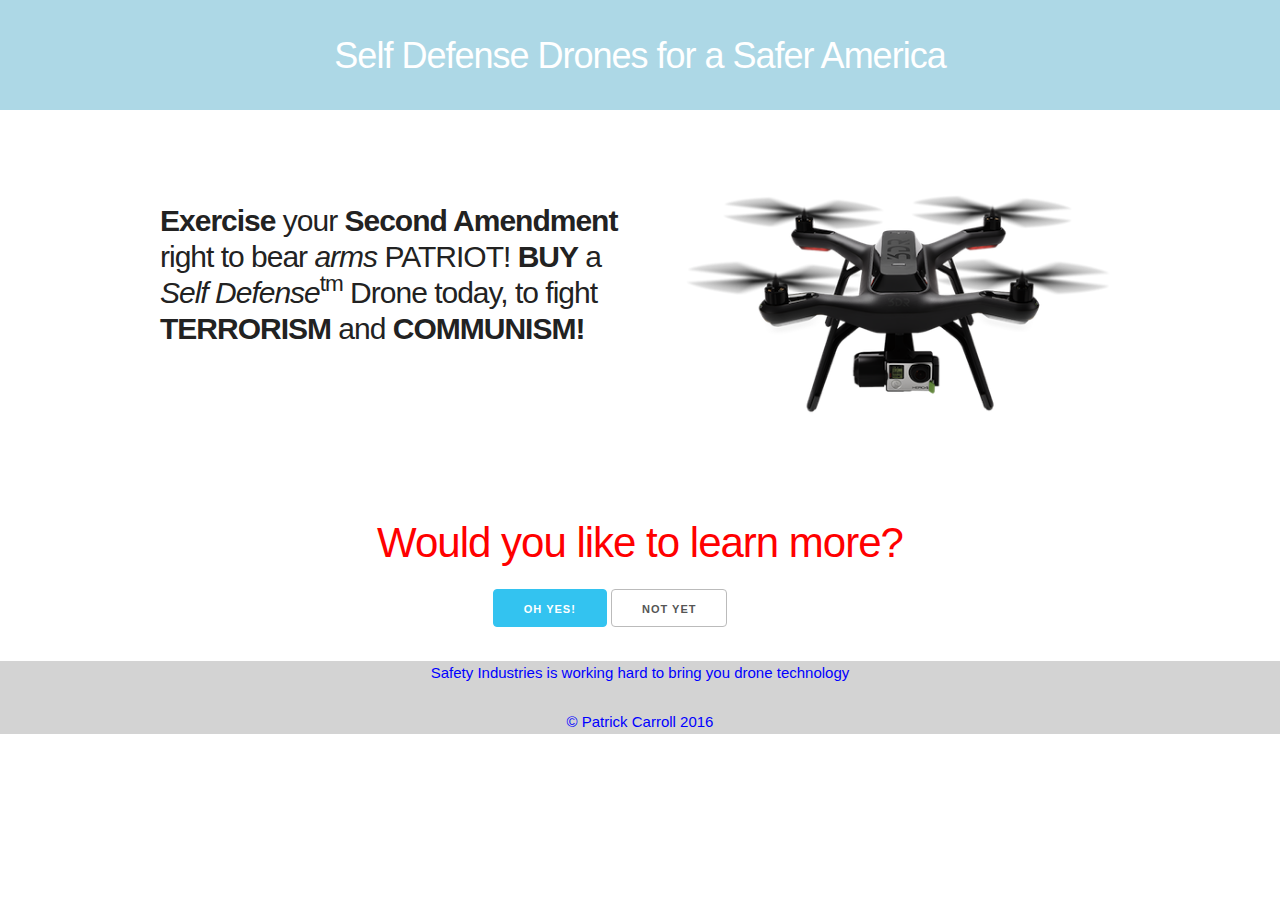
==== home.html @ b389b486 "Changed homepage design. Added partone with fade in animations" ====
<!doctype html>

<html>

	<head>
		<title>Safety Drones for a Safer America</title>
    <link rel="stylesheet" type="text/css"
    href="static/skeleton.css">
    <link rel="stylesheet" type="text/css"
    href="static/normalize.css">
    <link rel='stylesheet' type='text/css'
    href='static/custom.css'>
    
	</head>

	<body> 
    <header id='header'>
      <h1 class='center'>Self Defense Drones for a Safer America <h1>
    </header>
    
    <div class='container'>
      <br><br><br>
      <div class='row'>
        <div class='one-half column'>
          <h1><strong>Exercise</strong> your <strong>Second Amendment</strong> right to bear <em>arms</em> PATRIOT! <strong>BUY</strong> a <em>Self Defense</em><sup>tm</sup> Drone today, to fight <strong>TERRORISM</strong> and <strong>COMMUNISM!</strong></h1>
        </div>
        <div class='one-half column'>
          <img class='u-max-full-width' src='static/drone.jpg' alt='your drone here'/>
        </div>
      </div>
      <br><br>
      <div class='row'>
        <h2 class='center' id='red'>Would you like to learn more?</h2>
        <div class='offset-by-one-third two-thirds columns'>
          <a class='button button-primary' href="partone.html">
          Oh Yes!</a>
          <a class='button' href="">
          Not Yet</a>
        </div>
      <br><br><br>
      </div>
    </div>
    <!--https://www.youtube.com/watch?v=e1OamtIBHpA-->
    <footer>
          <p>Safety Industries is working hard to bring you drone technology </p>
          <p>&copy; Patrick Carroll 2016 </p>
    </footer>
	</body>
  
  

</html>
---- static/skeleton.css ----
/*
* Skeleton V2.0.4
* Copyright 2014, Dave Gamache
* www.getskeleton.com
* Free to use under the MIT license.
* http://www.opensource.org/licenses/mit-license.php
* 12/29/2014
*/


/* Table of contents
––––––––––––––––––––––––––––––––––––––––––––––––––
- Grid
- Base Styles
- Typography
- Links
- Buttons
- Forms
- Lists
- Code
- Tables
- Spacing
- Utilities
- Clearing
- Media Queries
*/


/* Grid
–––––––––––––––––––––––––––––––––––––––––––––––––– */
.container {
  position: relative;
  width: 100%;
  max-width: 960px;
  margin: 0 auto;
  padding: 0 20px;
  box-sizing: border-box; }
.column,
.columns {
  width: 100%;
  float: left;
  box-sizing: border-box; }

/* For devices larger than 400px */
@media (min-width: 400px) {
  .container {
    width: 85%;
    padding: 0; }
}

/* For devices larger than 550px */
@media (min-width: 550px) {
  .container {
    width: 80%; }
  .column,
  .columns {
    margin-left: 4%; }
  .column:first-child,
  .columns:first-child {
    margin-left: 0; }

  .one.column,
  .one.columns                    { width: 4.66666666667%; }
  .two.columns                    { width: 13.3333333333%; }
  .three.columns                  { width: 22%;            }
  .four.columns                   { width: 30.6666666667%; }
  .five.columns                   { width: 39.3333333333%; }
  .six.columns                    { width: 48%;            }
  .seven.columns                  { width: 56.6666666667%; }
  .eight.columns                  { width: 65.3333333333%; }
  .nine.columns                   { width: 74.0%;          }
  .ten.columns                    { width: 82.6666666667%; }
  .eleven.columns                 { width: 91.3333333333%; }
  .twelve.columns                 { width: 100%; margin-left: 0; }

  .one-third.column               { width: 30.6666666667%; }
  .two-thirds.column              { width: 65.3333333333%; }

  .one-half.column                { width: 48%; }

  /* Offsets */
  .offset-by-one.column,
  .offset-by-one.columns          { margin-left: 8.66666666667%; }
  .offset-by-two.column,
  .offset-by-two.columns          { margin-left: 17.3333333333%; }
  .offset-by-three.column,
  .offset-by-three.columns        { margin-left: 26%;            }
  .offset-by-four.column,
  .offset-by-four.columns         { margin-left: 34.6666666667%; }
  .offset-by-five.column,
  .offset-by-five.columns         { margin-left: 43.3333333333%; }
  .offset-by-six.column,
  .offset-by-six.columns          { margin-left: 52%;            }
  .offset-by-seven.column,
  .offset-by-seven.columns        { margin-left: 60.6666666667%; }
  .offset-by-eight.column,
  .offset-by-eight.columns        { margin-left: 69.3333333333%; }
  .offset-by-nine.column,
  .offset-by-nine.columns         { margin-left: 78.0%;          }
  .offset-by-ten.column,
  .offset-by-ten.columns          { margin-left: 86.6666666667%; }
  .offset-by-eleven.column,
  .offset-by-eleven.columns       { margin-left: 95.3333333333%; }

  .offset-by-one-third.column,
  .offset-by-one-third.columns    { margin-left: 34.6666666667%; }
  .offset-by-two-thirds.column,
  .offset-by-two-thirds.columns   { margin-left: 69.3333333333%; }

  .offset-by-one-half.column,
  .offset-by-one-half.columns     { margin-left: 52%; }

}


/* Base Styles
–––––––––––––––––––––––––––––––––––––––––––––––––– */
/* NOTE
html is set to 62.5% so that all the REM measurements throughout Skeleton
are based on 10px sizing. So basically 1.5rem = 15px :) */
html {
  font-size: 62.5%; }
body {
  font-size: 1.5em; /* currently ems cause chrome bug misinterpreting rems on body element */
  line-height: 1.6;
  font-weight: 400;
  font-family: "Raleway", "HelveticaNeue", "Helvetica Neue", Helvetica, Arial, sans-serif;
  color: #222; }


/* Typography
–––––––––––––––––––––––––––––––––––––––––––––––––– */
h1, h2, h3, h4, h5, h6 {
  margin-top: 0;
  margin-bottom: 2rem;
  font-weight: 300; }
h1 { font-size: 4.0rem; line-height: 1.2;  letter-spacing: -.1rem;}
h2 { font-size: 3.6rem; line-height: 1.25; letter-spacing: -.1rem; }
h3 { font-size: 3.0rem; line-height: 1.3;  letter-spacing: -.1rem; }
h4 { font-size: 2.4rem; line-height: 1.35; letter-spacing: -.08rem; }
h5 { font-size: 1.8rem; line-height: 1.5;  letter-spacing: -.05rem; }
h6 { font-size: 1.5rem; line-height: 1.6;  letter-spacing: 0; }

/* Larger than phablet */
@media (min-width: 550px) {
  h1 { font-size: 5.0rem; }
  h2 { font-size: 4.2rem; }
  h3 { font-size: 3.6rem; }
  h4 { font-size: 3.0rem; }
  h5 { font-size: 2.4rem; }
  h6 { font-size: 1.5rem; }
}

p {
  margin-top: 0; }


/* Links
–––––––––––––––––––––––––––––––––––––––––––––––––– */
a {
  color: #1EAEDB; }
a:hover {
  color: #0FA0CE; }


/* Buttons
–––––––––––––––––––––––––––––––––––––––––––––––––– */
.button,
button,
input[type="submit"],
input[type="reset"],
input[type="button"] {
  display: inline-block;
  height: 38px;
  padding: 0 30px;
  color: #555;
  text-align: center;
  font-size: 11px;
  font-weight: 600;
  line-height: 38px;
  letter-spacing: .1rem;
  text-transform: uppercase;
  text-decoration: none;
  white-space: nowrap;
  background-color: transparent;
  border-radius: 4px;
  border: 1px solid #bbb;
  cursor: pointer;
  box-sizing: border-box; }
.button:hover,
button:hover,
input[type="submit"]:hover,
input[type="reset"]:hover,
input[type="button"]:hover,
.button:focus,
button:focus,
input[type="submit"]:focus,
input[type="reset"]:focus,
input[type="button"]:focus {
  color: #333;
  border-color: #888;
  outline: 0; }
.button.button-primary,
button.button-primary,
input[type="submit"].button-primary,
input[type="reset"].button-primary,
input[type="button"].button-primary {
  color: #FFF;
  background-color: #33C3F0;
  border-color: #33C3F0; }
.button.button-primary:hover,
button.button-primary:hover,
input[type="submit"].button-primary:hover,
input[type="reset"].button-primary:hover,
input[type="button"].button-primary:hover,
.button.button-primary:focus,
button.button-primary:focus,
input[type="submit"].button-primary:focus,
input[type="reset"].button-primary:focus,
input[type="button"].button-primary:focus {
  color: #FFF;
  background-color: #1EAEDB;
  border-color: #1EAEDB; }


/* Forms
–––––––––––––––––––––––––––––––––––––––––––––––––– */
input[type="email"],
input[type="number"],
input[type="search"],
input[type="text"],
input[type="tel"],
input[type="url"],
input[type="password"],
textarea,
select {
  height: 38px;
  padding: 6px 10px; /* The 6px vertically centers text on FF, ignored by Webkit */
  background-color: #fff;
  border: 1px solid #D1D1D1;
  border-radius: 4px;
  box-shadow: none;
  box-sizing: border-box; }
/* Removes awkward default styles on some inputs for iOS */
input[type="email"],
input[type="number"],
input[type="search"],
input[type="text"],
input[type="tel"],
input[type="url"],
input[type="password"],
textarea {
  -webkit-appearance: none;
     -moz-appearance: none;
          appearance: none; }
textarea {
  min-height: 65px;
  padding-top: 6px;
  padding-bottom: 6px; }
input[type="email"]:focus,
input[type="number"]:focus,
input[type="search"]:focus,
input[type="text"]:focus,
input[type="tel"]:focus,
input[type="url"]:focus,
input[type="password"]:focus,
textarea:focus,
select:focus {
  border: 1px solid #33C3F0;
  outline: 0; }
label,
legend {
  display: block;
  margin-bottom: .5rem;
  font-weight: 600; }
fieldset {
  padding: 0;
  border-width: 0; }
input[type="checkbox"],
input[type="radio"] {
  display: inline; }
label > .label-body {
  display: inline-block;
  margin-left: .5rem;
  font-weight: normal; }


/* Lists
–––––––––––––––––––––––––––––––––––––––––––––––––– */
ul {
  list-style: circle inside; }
ol {
  list-style: decimal inside; }
ol, ul {
  padding-left: 0;
  margin-top: 0; }
ul ul,
ul ol,
ol ol,
ol ul {
  margin: 1.5rem 0 1.5rem 3rem;
  font-size: 90%; }
li {
  margin-bottom: 1rem; }


/* Code
–––––––––––––––––––––––––––––––––––––––––––––––––– */
code {
  padding: .2rem .5rem;
  margin: 0 .2rem;
  font-size: 90%;
  white-space: nowrap;
  background: #F1F1F1;
  border: 1px solid #E1E1E1;
  border-radius: 4px; }
pre > code {
  display: block;
  padding: 1rem 1.5rem;
  white-space: pre; }


/* Tables
–––––––––––––––––––––––––––––––––––––––––––––––––– */
th,
td {
  padding: 12px 15px;
  text-align: left;
  border-bottom: 1px solid #E1E1E1; }
th:first-child,
td:first-child {
  padding-left: 0; }
th:last-child,
td:last-child {
  padding-right: 0; }


/* Spacing
–––––––––––––––––––––––––––––––––––––––––––––––––– */
button,
.button {
  margin-bottom: 1rem; }
input,
textarea,
select,
fieldset {
  margin-bottom: 1.5rem; }
pre,
blockquote,
dl,
figure,
table,
p,
ul,
ol,
form {
  margin-bottom: 2.5rem; }


/* Utilities
–––––––––––––––––––––––––––––––––––––––––––––––––– */
.u-full-width {
  width: 100%;
  box-sizing: border-box; }
.u-max-full-width {
  max-width: 100%;
  box-sizing: border-box; }
.u-pull-right {
  float: right; }
.u-pull-left {
  float: left; }


/* Misc
–––––––––––––––––––––––––––––––––––––––––––––––––– */
hr {
  margin-top: 3rem;
  margin-bottom: 3.5rem;
  border-width: 0;
  border-top: 1px solid #E1E1E1; }


/* Clearing
–––––––––––––––––––––––––––––––––––––––––––––––––– */

/* Self Clearing Goodness */
.container:after,
.row:after,
.u-cf {
  content: "";
  display: table;
  clear: both; }


/* Media Queries
–––––––––––––––––––––––––––––––––––––––––––––––––– */
/*
Note: The best way to structure the use of media queries is to create the queries
near the relevant code. For example, if you wanted to change the styles for buttons
on small devices, paste the mobile query code up in the buttons section and style it
there.
*/


/* Larger than mobile */
@media (min-width: 400px) {}

/* Larger than phablet (also point when grid becomes active) */
@media (min-width: 550px) {}

/* Larger than tablet */
@media (min-width: 750px) {}

/* Larger than desktop */
@media (min-width: 1000px) {}

/* Larger than Desktop HD */
@media (min-width: 1200px) {}
---- static/custom.css ----
.center{
  text-align: center;
}

#red{
  color:red;
}

#tile{
  background-image: url("logowide.png");
  width:100%;
  height:64px;
}

#header{
  font-size:large;
  color:white;
  background-color:lightblue;
  padding-top: 1ex;
  padding-bottom: 1ex;
}

footer {
  color: blue;
  text-align: center;
  background-color: lightgray;
}
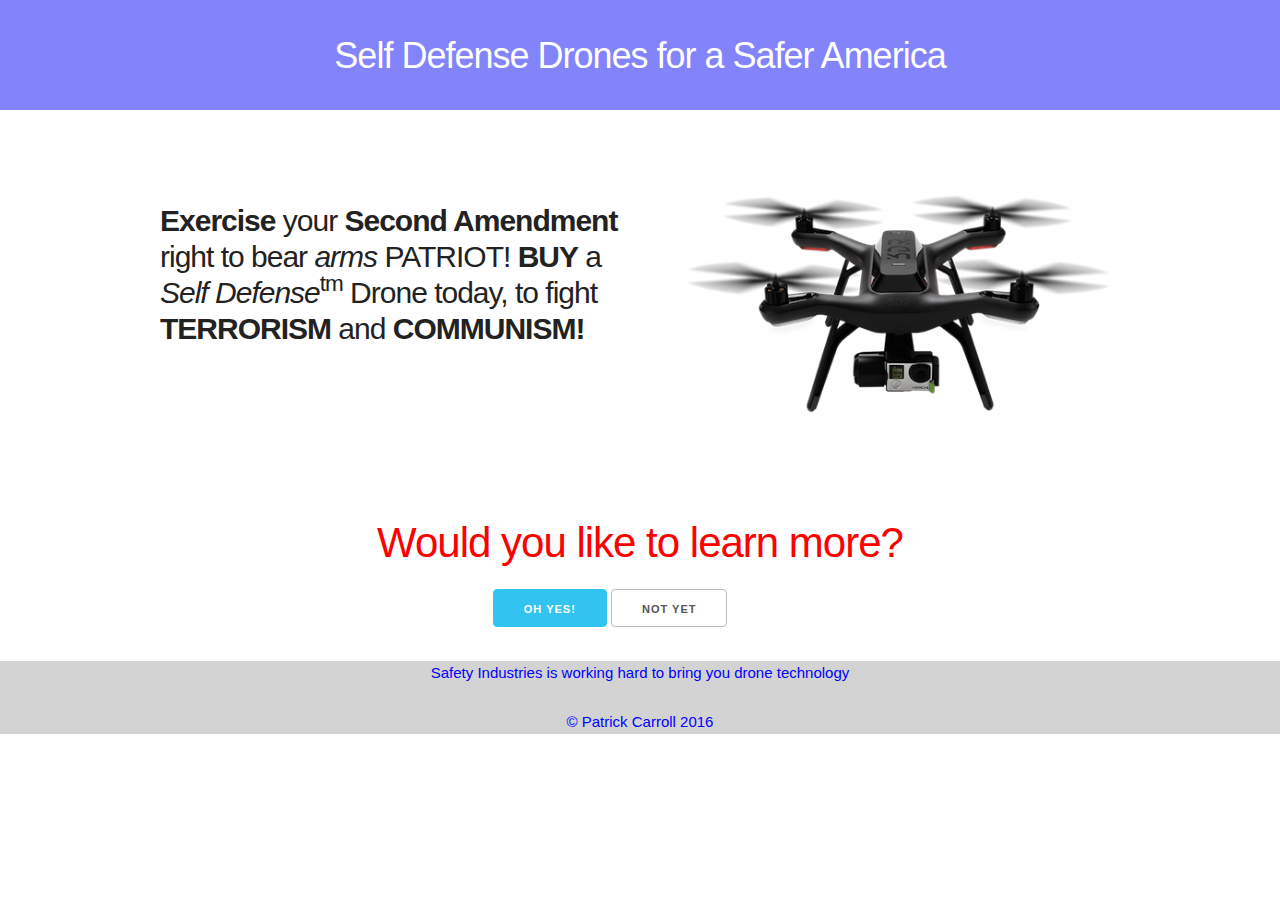
==== commit 19451d18: "reorganization of static folder. Finished layout of donate.html" ====
--- a/home.html
+++ b/home.html
@@ -5,11 +5,12 @@
 	<head>
 		<title>Safety Drones for a Safer America</title>
     <link rel="stylesheet" type="text/css"
-    href="static/skeleton.css">
+    href="static/css/skeleton.css">
     <link rel="stylesheet" type="text/css"
-    href="static/normalize.css">
+    href="static/css/normalize.css">
     <link rel='stylesheet' type='text/css'
-    href='static/custom.css'>
+    href='static/css/custom.css'>
+    <script src='static/js/troll.js'></script>
     
 	</head>
 
@@ -25,7 +26,7 @@
           <h1><strong>Exercise</strong> your <strong>Second Amendment</strong> right to bear <em>arms</em> PATRIOT! <strong>BUY</strong> a <em>Self Defense</em><sup>tm</sup> Drone today, to fight <strong>TERRORISM</strong> and <strong>COMMUNISM!</strong></h1>
         </div>
         <div class='one-half column'>
-          <img class='u-max-full-width' src='static/drone.jpg' alt='your drone here'/>
+          <img class='u-max-full-width' src='static/img/drone.jpg' alt='your drone here'/>
         </div>
       </div>
       <br><br>
@@ -34,7 +35,7 @@
         <div class='offset-by-one-third two-thirds columns'>
           <a class='button button-primary' href="partone.html">
           Oh Yes!</a>
-          <a class='button' href="">
+          <a class='button' onclick='troll()' id='troll'>
           Not Yet</a>
         </div>
       <br><br><br>
--- a/static/css/skeleton.css
+++ b/static/css/skeleton.css
@@ -0,0 +1,418 @@
+/*
+* Skeleton V2.0.4
+* Copyright 2014, Dave Gamache
+* www.getskeleton.com
+* Free to use under the MIT license.
+* http://www.opensource.org/licenses/mit-license.php
+* 12/29/2014
+*/
+
+
+/* Table of contents
+––––––––––––––––––––––––––––––––––––––––––––––––––
+- Grid
+- Base Styles
+- Typography
+- Links
+- Buttons
+- Forms
+- Lists
+- Code
+- Tables
+- Spacing
+- Utilities
+- Clearing
+- Media Queries
+*/
+
+
+/* Grid
+–––––––––––––––––––––––––––––––––––––––––––––––––– */
+.container {
+  position: relative;
+  width: 100%;
+  max-width: 960px;
+  margin: 0 auto;
+  padding: 0 20px;
+  box-sizing: border-box; }
+.column,
+.columns {
+  width: 100%;
+  float: left;
+  box-sizing: border-box; }
+
+/* For devices larger than 400px */
+@media (min-width: 400px) {
+  .container {
+    width: 85%;
+    padding: 0; }
+}
+
+/* For devices larger than 550px */
+@media (min-width: 550px) {
+  .container {
+    width: 80%; }
+  .column,
+  .columns {
+    margin-left: 4%; }
+  .column:first-child,
+  .columns:first-child {
+    margin-left: 0; }
+
+  .one.column,
+  .one.columns                    { width: 4.66666666667%; }
+  .two.columns                    { width: 13.3333333333%; }
+  .three.columns                  { width: 22%;            }
+  .four.columns                   { width: 30.6666666667%; }
+  .five.columns                   { width: 39.3333333333%; }
+  .six.columns                    { width: 48%;            }
+  .seven.columns                  { width: 56.6666666667%; }
+  .eight.columns                  { width: 65.3333333333%; }
+  .nine.columns                   { width: 74.0%;          }
+  .ten.columns                    { width: 82.6666666667%; }
+  .eleven.columns                 { width: 91.3333333333%; }
+  .twelve.columns                 { width: 100%; margin-left: 0; }
+
+  .one-third.column               { width: 30.6666666667%; }
+  .two-thirds.column              { width: 65.3333333333%; }
+
+  .one-half.column                { width: 48%; }
+
+  /* Offsets */
+  .offset-by-one.column,
+  .offset-by-one.columns          { margin-left: 8.66666666667%; }
+  .offset-by-two.column,
+  .offset-by-two.columns          { margin-left: 17.3333333333%; }
+  .offset-by-three.column,
+  .offset-by-three.columns        { margin-left: 26%;            }
+  .offset-by-four.column,
+  .offset-by-four.columns         { margin-left: 34.6666666667%; }
+  .offset-by-five.column,
+  .offset-by-five.columns         { margin-left: 43.3333333333%; }
+  .offset-by-six.column,
+  .offset-by-six.columns          { margin-left: 52%;            }
+  .offset-by-seven.column,
+  .offset-by-seven.columns        { margin-left: 60.6666666667%; }
+  .offset-by-eight.column,
+  .offset-by-eight.columns        { margin-left: 69.3333333333%; }
+  .offset-by-nine.column,
+  .offset-by-nine.columns         { margin-left: 78.0%;          }
+  .offset-by-ten.column,
+  .offset-by-ten.columns          { margin-left: 86.6666666667%; }
+  .offset-by-eleven.column,
+  .offset-by-eleven.columns       { margin-left: 95.3333333333%; }
+
+  .offset-by-one-third.column,
+  .offset-by-one-third.columns    { margin-left: 34.6666666667%; }
+  .offset-by-two-thirds.column,
+  .offset-by-two-thirds.columns   { margin-left: 69.3333333333%; }
+
+  .offset-by-one-half.column,
+  .offset-by-one-half.columns     { margin-left: 52%; }
+
+}
+
+
+/* Base Styles
+–––––––––––––––––––––––––––––––––––––––––––––––––– */
+/* NOTE
+html is set to 62.5% so that all the REM measurements throughout Skeleton
+are based on 10px sizing. So basically 1.5rem = 15px :) */
+html {
+  font-size: 62.5%; }
+body {
+  font-size: 1.5em; /* currently ems cause chrome bug misinterpreting rems on body element */
+  line-height: 1.6;
+  font-weight: 400;
+  font-family: "Raleway", "HelveticaNeue", "Helvetica Neue", Helvetica, Arial, sans-serif;
+  color: #222; }
+
+
+/* Typography
+–––––––––––––––––––––––––––––––––––––––––––––––––– */
+h1, h2, h3, h4, h5, h6 {
+  margin-top: 0;
+  margin-bottom: 2rem;
+  font-weight: 300; }
+h1 { font-size: 4.0rem; line-height: 1.2;  letter-spacing: -.1rem;}
+h2 { font-size: 3.6rem; line-height: 1.25; letter-spacing: -.1rem; }
+h3 { font-size: 3.0rem; line-height: 1.3;  letter-spacing: -.1rem; }
+h4 { font-size: 2.4rem; line-height: 1.35; letter-spacing: -.08rem; }
+h5 { font-size: 1.8rem; line-height: 1.5;  letter-spacing: -.05rem; }
+h6 { font-size: 1.5rem; line-height: 1.6;  letter-spacing: 0; }
+
+/* Larger than phablet */
+@media (min-width: 550px) {
+  h1 { font-size: 5.0rem; }
+  h2 { font-size: 4.2rem; }
+  h3 { font-size: 3.6rem; }
+  h4 { font-size: 3.0rem; }
+  h5 { font-size: 2.4rem; }
+  h6 { font-size: 1.5rem; }
+}
+
+p {
+  margin-top: 0; }
+
+
+/* Links
+–––––––––––––––––––––––––––––––––––––––––––––––––– */
+a {
+  color: #1EAEDB; }
+a:hover {
+  color: #0FA0CE; }
+
+
+/* Buttons
+–––––––––––––––––––––––––––––––––––––––––––––––––– */
+.button,
+button,
+input[type="submit"],
+input[type="reset"],
+input[type="button"] {
+  display: inline-block;
+  height: 38px;
+  padding: 0 30px;
+  color: #555;
+  text-align: center;
+  font-size: 11px;
+  font-weight: 600;
+  line-height: 38px;
+  letter-spacing: .1rem;
+  text-transform: uppercase;
+  text-decoration: none;
+  white-space: nowrap;
+  background-color: transparent;
+  border-radius: 4px;
+  border: 1px solid #bbb;
+  cursor: pointer;
+  box-sizing: border-box; }
+.button:hover,
+button:hover,
+input[type="submit"]:hover,
+input[type="reset"]:hover,
+input[type="button"]:hover,
+.button:focus,
+button:focus,
+input[type="submit"]:focus,
+input[type="reset"]:focus,
+input[type="button"]:focus {
+  color: #333;
+  border-color: #888;
+  outline: 0; }
+.button.button-primary,
+button.button-primary,
+input[type="submit"].button-primary,
+input[type="reset"].button-primary,
+input[type="button"].button-primary {
+  color: #FFF;
+  background-color: #33C3F0;
+  border-color: #33C3F0; }
+.button.button-primary:hover,
+button.button-primary:hover,
+input[type="submit"].button-primary:hover,
+input[type="reset"].button-primary:hover,
+input[type="button"].button-primary:hover,
+.button.button-primary:focus,
+button.button-primary:focus,
+input[type="submit"].button-primary:focus,
+input[type="reset"].button-primary:focus,
+input[type="button"].button-primary:focus {
+  color: #FFF;
+  background-color: #1EAEDB;
+  border-color: #1EAEDB; }
+
+
+/* Forms
+–––––––––––––––––––––––––––––––––––––––––––––––––– */
+input[type="email"],
+input[type="number"],
+input[type="search"],
+input[type="text"],
+input[type="tel"],
+input[type="url"],
+input[type="password"],
+textarea,
+select {
+  height: 38px;
+  padding: 6px 10px; /* The 6px vertically centers text on FF, ignored by Webkit */
+  background-color: #fff;
+  border: 1px solid #D1D1D1;
+  border-radius: 4px;
+  box-shadow: none;
+  box-sizing: border-box; }
+/* Removes awkward default styles on some inputs for iOS */
+input[type="email"],
+input[type="number"],
+input[type="search"],
+input[type="text"],
+input[type="tel"],
+input[type="url"],
+input[type="password"],
+textarea {
+  -webkit-appearance: none;
+     -moz-appearance: none;
+          appearance: none; }
+textarea {
+  min-height: 65px;
+  padding-top: 6px;
+  padding-bottom: 6px; }
+input[type="email"]:focus,
+input[type="number"]:focus,
+input[type="search"]:focus,
+input[type="text"]:focus,
+input[type="tel"]:focus,
+input[type="url"]:focus,
+input[type="password"]:focus,
+textarea:focus,
+select:focus {
+  border: 1px solid #33C3F0;
+  outline: 0; }
+label,
+legend {
+  display: block;
+  margin-bottom: .5rem;
+  font-weight: 600; }
+fieldset {
+  padding: 0;
+  border-width: 0; }
+input[type="checkbox"],
+input[type="radio"] {
+  display: inline; }
+label > .label-body {
+  display: inline-block;
+  margin-left: .5rem;
+  font-weight: normal; }
+
+
+/* Lists
+–––––––––––––––––––––––––––––––––––––––––––––––––– */
+ul {
+  list-style: circle inside; }
+ol {
+  list-style: decimal inside; }
+ol, ul {
+  padding-left: 0;
+  margin-top: 0; }
+ul ul,
+ul ol,
+ol ol,
+ol ul {
+  margin: 1.5rem 0 1.5rem 3rem;
+  font-size: 90%; }
+li {
+  margin-bottom: 1rem; }
+
+
+/* Code
+–––––––––––––––––––––––––––––––––––––––––––––––––– */
+code {
+  padding: .2rem .5rem;
+  margin: 0 .2rem;
+  font-size: 90%;
+  white-space: nowrap;
+  background: #F1F1F1;
+  border: 1px solid #E1E1E1;
+  border-radius: 4px; }
+pre > code {
+  display: block;
+  padding: 1rem 1.5rem;
+  white-space: pre; }
+
+
+/* Tables
+–––––––––––––––––––––––––––––––––––––––––––––––––– */
+th,
+td {
+  padding: 12px 15px;
+  text-align: left;
+  border-bottom: 1px solid #E1E1E1; }
+th:first-child,
+td:first-child {
+  padding-left: 0; }
+th:last-child,
+td:last-child {
+  padding-right: 0; }
+
+
+/* Spacing
+–––––––––––––––––––––––––––––––––––––––––––––––––– */
+button,
+.button {
+  margin-bottom: 1rem; }
+input,
+textarea,
+select,
+fieldset {
+  margin-bottom: 1.5rem; }
+pre,
+blockquote,
+dl,
+figure,
+table,
+p,
+ul,
+ol,
+form {
+  margin-bottom: 2.5rem; }
+
+
+/* Utilities
+–––––––––––––––––––––––––––––––––––––––––––––––––– */
+.u-full-width {
+  width: 100%;
+  box-sizing: border-box; }
+.u-max-full-width {
+  max-width: 100%;
+  box-sizing: border-box; }
+.u-pull-right {
+  float: right; }
+.u-pull-left {
+  float: left; }
+
+
+/* Misc
+–––––––––––––––––––––––––––––––––––––––––––––––––– */
+hr {
+  margin-top: 3rem;
+  margin-bottom: 3.5rem;
+  border-width: 0;
+  border-top: 1px solid #E1E1E1; }
+
+
+/* Clearing
+–––––––––––––––––––––––––––––––––––––––––––––––––– */
+
+/* Self Clearing Goodness */
+.container:after,
+.row:after,
+.u-cf {
+  content: "";
+  display: table;
+  clear: both; }
+
+
+/* Media Queries
+–––––––––––––––––––––––––––––––––––––––––––––––––– */
+/*
+Note: The best way to structure the use of media queries is to create the queries
+near the relevant code. For example, if you wanted to change the styles for buttons
+on small devices, paste the mobile query code up in the buttons section and style it
+there.
+*/
+
+
+/* Larger than mobile */
+@media (min-width: 400px) {}
+
+/* Larger than phablet (also point when grid becomes active) */
+@media (min-width: 550px) {}
+
+/* Larger than tablet */
+@media (min-width: 750px) {}
+
+/* Larger than desktop */
+@media (min-width: 1000px) {}
+
+/* Larger than Desktop HD */
+@media (min-width: 1200px) {}
--- a/static/css/custom.css
+++ b/static/css/custom.css
@@ -0,0 +1,27 @@
+.center{
+  text-align: center;
+}
+
+#red{
+  color:red;
+}
+
+#tile{
+  background-image: url("logowide.png");
+  width:100%;
+  height:64px;
+}
+
+#header{
+  font-size:large;
+  color:white;
+  background-color: rgba(100, 100, 250, .8);
+  padding-top: 1ex;
+  padding-bottom: 1ex;
+}
+
+footer {
+  color: blue;
+  text-align: center;
+  background-color: rgba(200, 200, 200, .8);
+}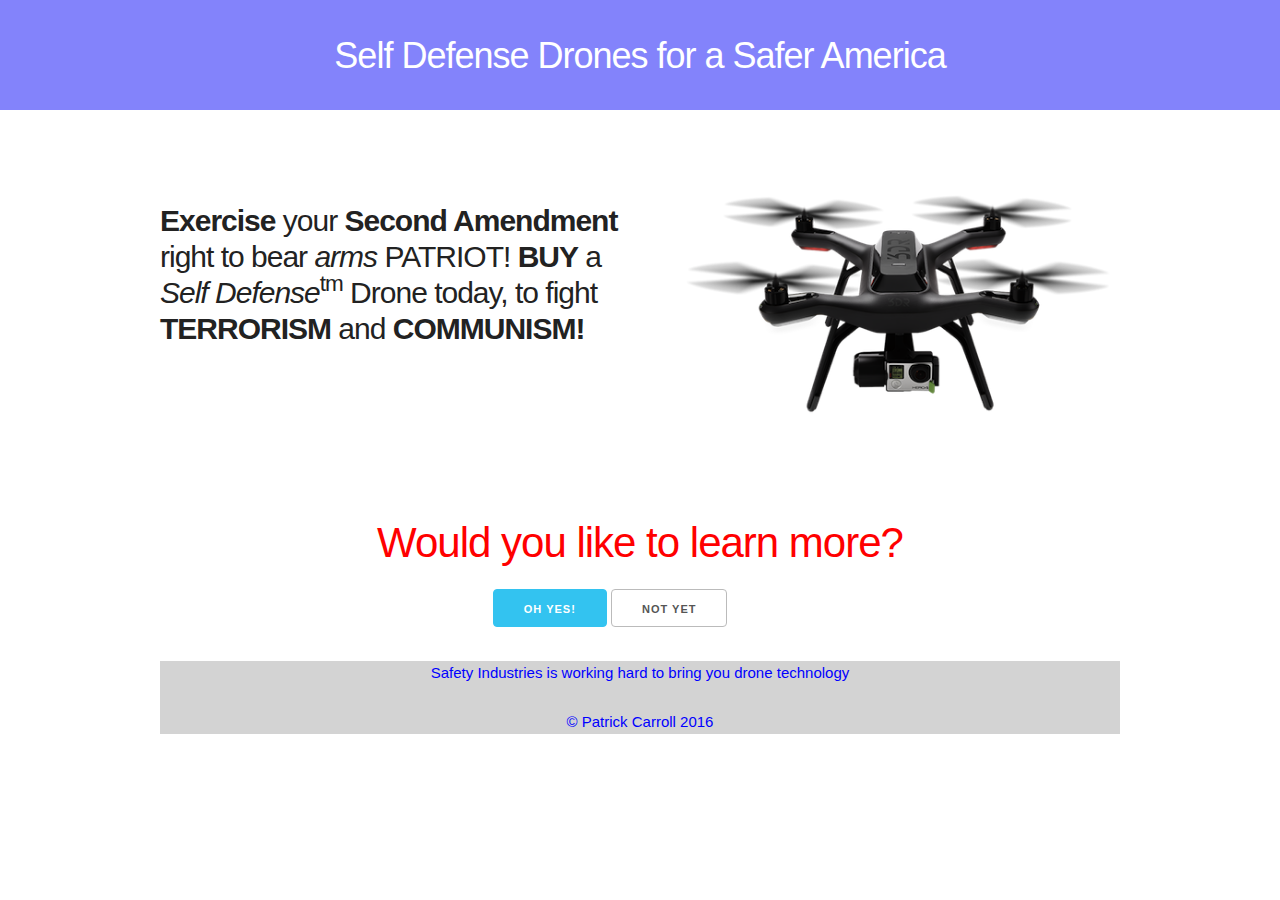
==== commit e7fcfefc: "Minor bugfixes" ====
--- a/home.html
+++ b/home.html
@@ -38,8 +38,15 @@
           <a class='button' onclick='troll()' id='troll'>
           Not Yet</a>
         </div>
-      <br><br><br>
+        
+        <br><br><br>
+
+      <div class='row'>
+        
+      
       </div>
+      
+      
     </div>
     <!--https://www.youtube.com/watch?v=e1OamtIBHpA-->
     <footer>
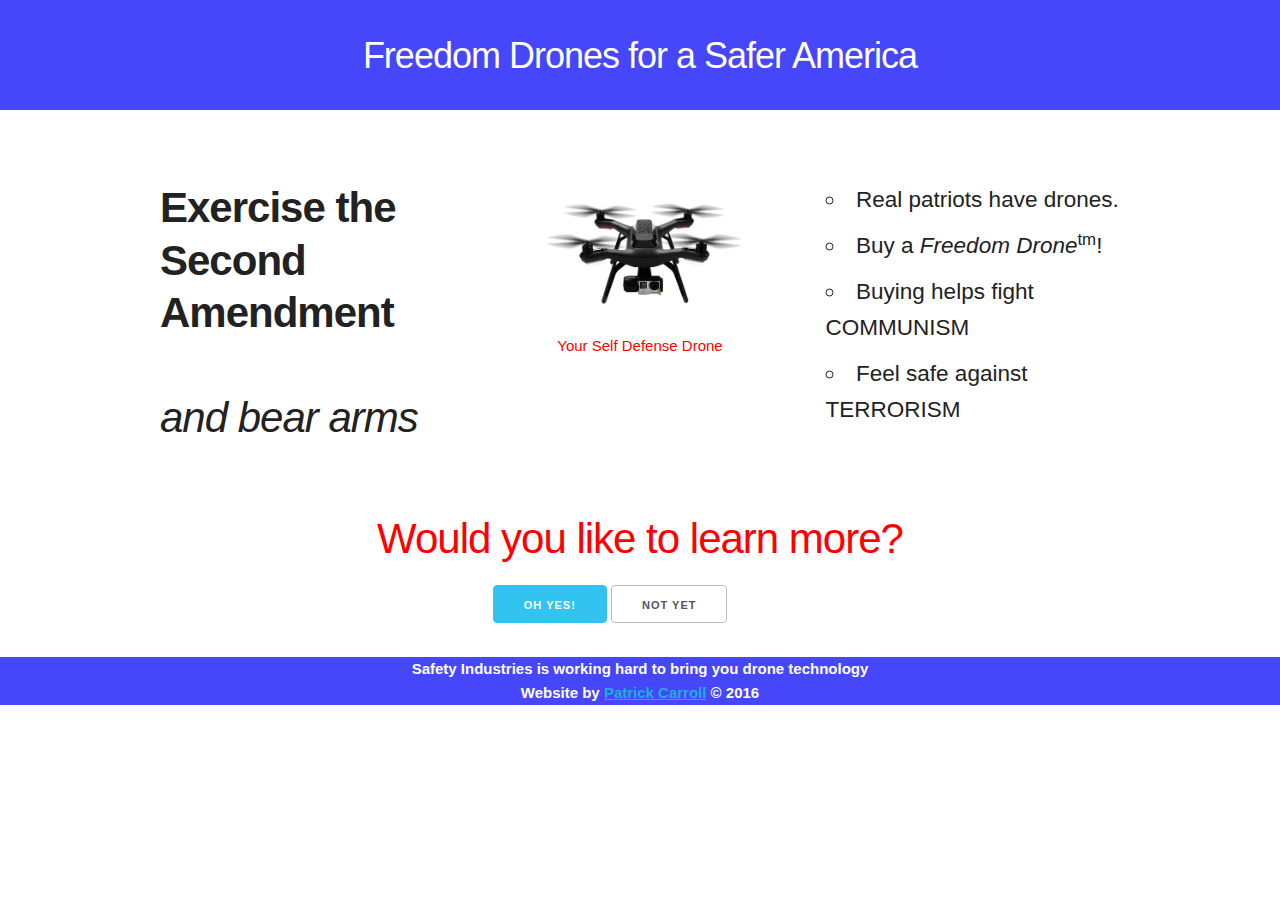
==== commit c0aaa91e: "Refactored a lot. Working out a bug in nesting right now" ====
--- a/home.html
+++ b/home.html
@@ -3,58 +3,61 @@
 <html>
 
 	<head>
-		<title>Safety Drones for a Safer America</title>
+		<title>Freedom Drones for a Safer America</title>
     <link rel="stylesheet" type="text/css"
     href="static/css/skeleton.css">
     <link rel="stylesheet" type="text/css"
     href="static/css/normalize.css">
     <link rel='stylesheet' type='text/css'
     href='static/css/custom.css'>
-    <script src='static/js/troll.js'></script>
+    <script src='static/troll.js'></script>
     
 	</head>
 
 	<body> 
     <header id='header'>
-      <h1 class='center'>Self Defense Drones for a Safer America <h1>
+      <h1>Freedom Drones for a Safer America <h1>
     </header>
     
     <div class='container'>
       <br><br><br>
       <div class='row'>
-        <div class='one-half column'>
-          <h1><strong>Exercise</strong> your <strong>Second Amendment</strong> right to bear <em>arms</em> PATRIOT! <strong>BUY</strong> a <em>Self Defense</em><sup>tm</sup> Drone today, to fight <strong>TERRORISM</strong> and <strong>COMMUNISM!</strong></h1>
+        <div class='one-third column'>
+          <h2><strong>Exercise the Second Amendment</strong><em> 
+          <br><br>and bear arms</em></h2>
         </div>
-        <div class='one-half column'>
-          <img class='u-max-full-width' src='static/img/drone.jpg' alt='your drone here'/>
+        <div class='one-third column'>
+          <figure>
+          <img class='u-full-width' src='static/img/drone.jpg' alt='your drone here'/>
+          <figcaption>Your Self Defense Drone</figcaption>
+          </figure>
+        </div>
+        <div class='one-third column'>
+          <ul>
+            <li>Real patriots have drones.</li>
+            <li>Buy a <em>Freedom Drone</em><sup>tm</sup>!</h2></li>
+            <li>Buying helps fight COMMUNISM</li>
+            <li>Feel safe against TERRORISM</li>
+          </ul>
         </div>
       </div>
       <br><br>
       <div class='row'>
         <h2 class='center' id='red'>Would you like to learn more?</h2>
         <div class='offset-by-one-third two-thirds columns'>
-          <a class='button button-primary' href="partone.html">
+          <a class='button button-primary' href="whyfreedom.html">
           Oh Yes!</a>
           <a class='button' onclick='troll()' id='troll'>
           Not Yet</a>
         </div>
-        
         <br><br><br>
+      </div>
+    </div>
 
-      <div class='row'>
-        
-      
-      </div>
-      
-      
+    <div class='footer'>
+          Safety Industries is working hard to bring you drone technology
+          <br>
+          Website by <a href='www.patriick.com'>Patrick Carroll</a> &copy; 2016
     </div>
-    <!--https://www.youtube.com/watch?v=e1OamtIBHpA-->
-    <footer>
-          <p>Safety Industries is working hard to bring you drone technology </p>
-          <p>&copy; Patrick Carroll 2016 </p>
-    </footer>
 	</body>
-  
-  
-
 </html>--- a/static/css/custom.css
+++ b/static/css/custom.css
@@ -6,22 +6,29 @@
   color:red;
 }
 
-#tile{
-  background-image: url("logowide.png");
-  width:100%;
-  height:64px;
+figcaption{
+  color:red;
+  text-align:center;
 }
 
 #header{
+  text-align: center;
   font-size:large;
   color:white;
-  background-color: rgba(100, 100, 250, .8);
+  background-color: rgba(50, 50, 250, .9);
   padding-top: 1ex;
   padding-bottom: 1ex;
 }
 
-footer {
-  color: blue;
+.footer {
+  bottom:0;
   text-align: center;
-  background-color: rgba(200, 200, 200, .8);
+  font-weight: bold;
+  color:white;
+  background-color: rgba(50, 50, 250, .9);
+  width:100%;
+}
+
+ul > li {
+  font-size:150%;
 }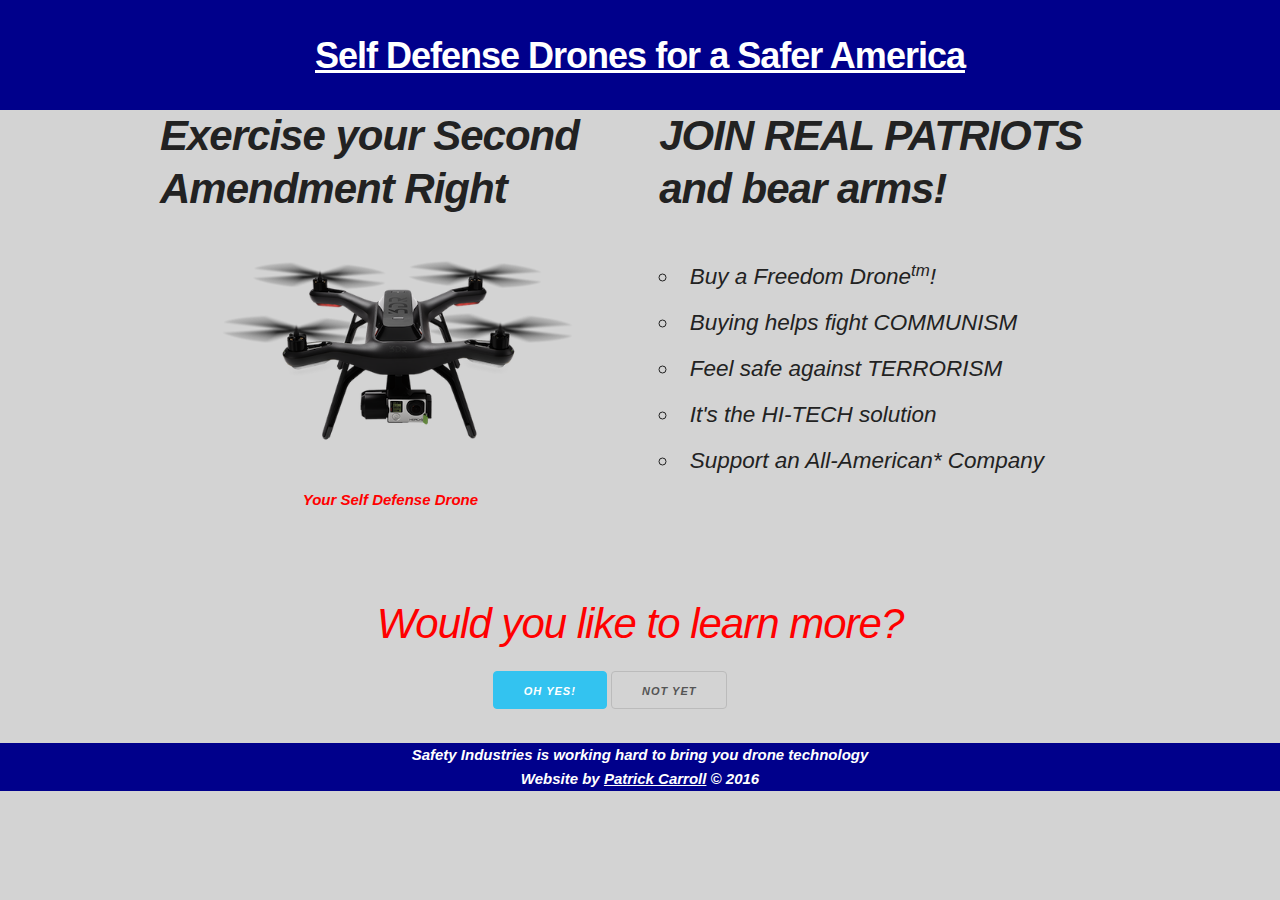
==== commit 870458b1: "Finished last page (thesafest.html) and redesigned website to make it look more high-tech. Well, loo" ====
--- a/home.html
+++ b/home.html
@@ -10,34 +10,40 @@
     href="static/css/normalize.css">
     <link rel='stylesheet' type='text/css'
     href='static/css/custom.css'>
-    <script src='static/troll.js'></script>
+    <script src='static/js/troll.js'></script>
     
 	</head>
 
 	<body> 
-    <header id='header'>
-      <h1>Freedom Drones for a Safer America <h1>
+    <header id='header' href='home.html'>
+      <h1 class='center'><strong><a href='home.html'>Self Defense Drones for a Safer America</a></strong><h1>
     </header>
     
     <div class='container'>
-      <br><br><br>
       <div class='row'>
-        <div class='one-third column'>
-          <h2><strong>Exercise the Second Amendment</strong><em> 
-          <br><br>and bear arms</em></h2>
+        <div class='one-half column'>
+          <h2><strong><em>Exercise your Second Amendment Right<em></strong></h2> 
         </div>
-        <div class='one-third column'>
+        <div class='one-half column u-pull-right'>
+          <h2><em><strong>JOIN REAL PATRIOTS and bear arms!</strong></em></h2>
+        </div>
+      </div>
+      <div class='row'>
+        <div class='one-half column'>
           <figure>
           <img class='u-full-width' src='static/img/drone.jpg' alt='your drone here'/>
-          <figcaption>Your Self Defense Drone</figcaption>
+          <figcaption><strong>Your Self Defense Drone</strong></figcaption>
           </figure>
         </div>
-        <div class='one-third column'>
+        <div class='one-half column'>
           <ul>
-            <li>Real patriots have drones.</li>
+            <br>
             <li>Buy a <em>Freedom Drone</em><sup>tm</sup>!</h2></li>
             <li>Buying helps fight COMMUNISM</li>
             <li>Feel safe against TERRORISM</li>
+            <li>It's the HI-TECH solution</li>
+            <li>Support an All-American* Company</li>
+            <li style='color:lightgray;'>*drones assembled in China</li>
           </ul>
         </div>
       </div>
@@ -47,6 +53,7 @@
         <div class='offset-by-one-third two-thirds columns'>
           <a class='button button-primary' href="whyfreedom.html">
           Oh Yes!</a>
+          <span id='break'></span>
           <a class='button' onclick='troll()' id='troll'>
           Not Yet</a>
         </div>
@@ -57,7 +64,7 @@
     <div class='footer'>
           Safety Industries is working hard to bring you drone technology
           <br>
-          Website by <a href='www.patriick.com'>Patrick Carroll</a> &copy; 2016
+          Website by <a href='http://www.patriick.com'>Patrick Carroll</a> &copy; 2016
     </div>
 	</body>
 </html>--- a/static/css/custom.css
+++ b/static/css/custom.css
@@ -11,13 +11,21 @@
   text-align:center;
 }
 
+a {
+  color:white;
+}
+
 #header{
   text-align: center;
   font-size:large;
   color:white;
-  background-color: rgba(50, 50, 250, .9);
+  background-color: darkblue;
   padding-top: 1ex;
   padding-bottom: 1ex;
+}
+
+body {
+  background-color:lightgrey;
 }
 
 .footer {
@@ -25,7 +33,7 @@
   text-align: center;
   font-weight: bold;
   color:white;
-  background-color: rgba(50, 50, 250, .9);
+  background-color: darkblue;
   width:100%;
 }
 
